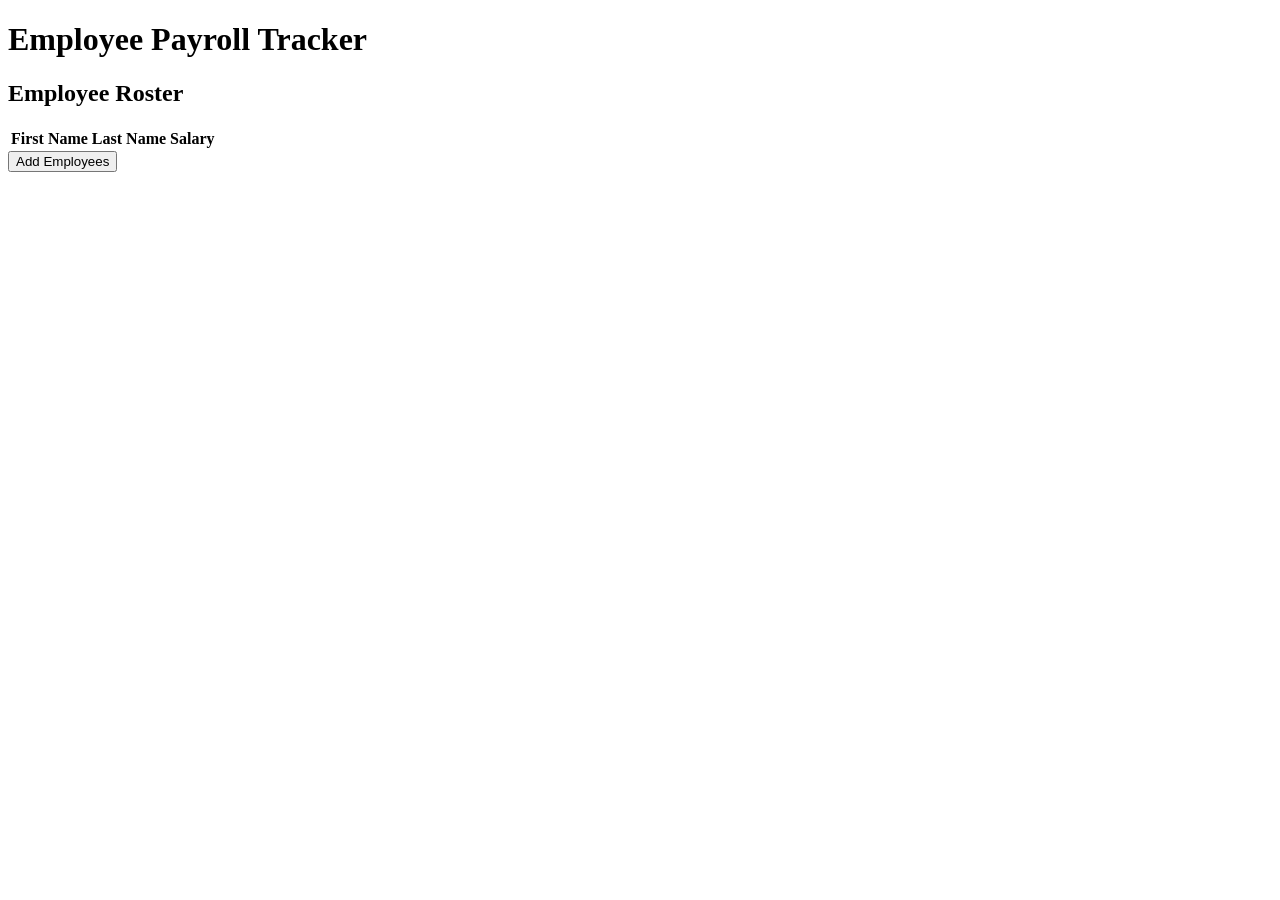
==== index.html @ 83fb4e94 "added README and screenshot, changed file structure to resemble previous projects" ====
<!DOCTYPE html>
<html lang="en">


<head>
  <meta charset="UTF-8" />
  <meta name="viewport" content="width=device-width, initial-scale=1.0" />
  <meta http-equiv="X-UA-Compatible" content="ie=edge" />
  <title>Employee Payroll Tracker</title>
  <link rel="stylesheet" href="style.css" />
</head>


<body>
  <div class="wrapper">
    <header>
      <h1>Employee Payroll Tracker</h1>
    </header>
    <div class="card">
      <div class="card-header">
       <h2>Employee Roster</h2>
      </div>
      <div class="card-body">
       <table>
        <thead>
          <tr>
            <th>First Name</th>
            <th>Last Name</th>
            <th>Salary</th>
          </tr>
        </thead>
        <tbody id="employee-table">
        </tbody>
       </table>
      </div>
      <div class="card-footer">
        <button id="add-employees-btn" class="btn">Add Employees</button>
      </div>
    </div>
  </div>
  <script src="script.js"></script>
</body>


</html>
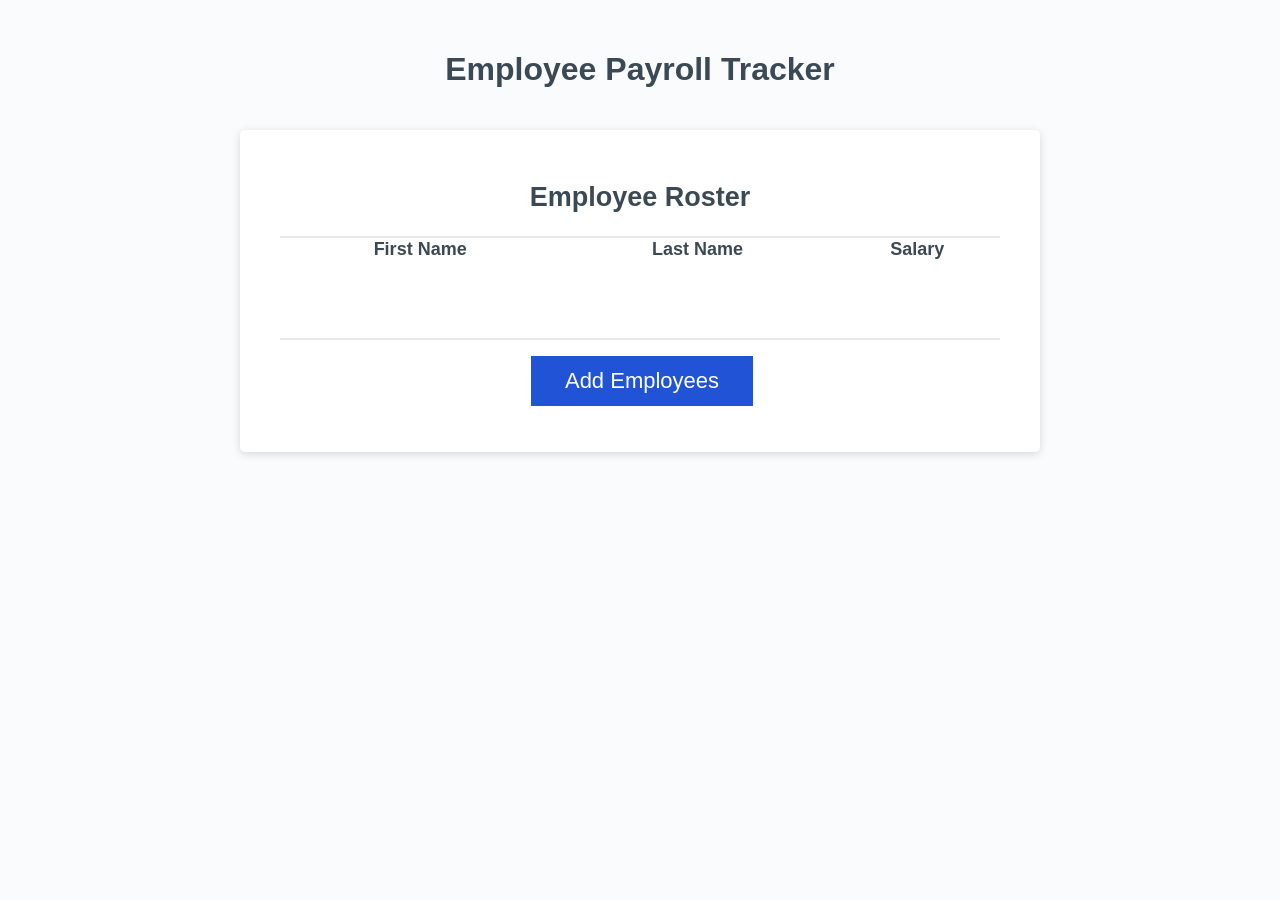
==== commit 421b8955: "adjusted file structure, reconnected js and css to index, commented throughout js" ====
--- a/index.html
+++ b/index.html
@@ -7,7 +7,7 @@
   <meta name="viewport" content="width=device-width, initial-scale=1.0" />
   <meta http-equiv="X-UA-Compatible" content="ie=edge" />
   <title>Employee Payroll Tracker</title>
-  <link rel="stylesheet" href="style.css" />
+  <link rel="stylesheet" href="./assets/style.css" />
 </head>
 
 
@@ -38,7 +38,7 @@
       </div>
     </div>
   </div>
-  <script src="script.js"></script>
+  <script src="./assets/script.js"></script>
 </body>
 
 
--- a/assets/style.css
+++ b/assets/style.css
@@ -0,0 +1,131 @@
+*,
+*::before,
+*::after {
+  box-sizing: border-box;
+}
+
+html,
+body,
+.wrapper {
+  height: 100%;
+  margin: 0;
+  padding: 0;
+}
+
+body {
+  font-family: sans-serif;
+  background-color: #f9fbfd;
+}
+
+.wrapper {
+  padding-top: 30px;
+  padding-left: 20px;
+  padding-right: 20px;
+}
+
+header {
+  text-align: center;
+  padding: 20px;
+  padding-top: 0px;
+  color: hsl(206, 17%, 28%);
+}
+
+h2 {
+  text-align: center;
+}
+
+.card {
+  background-color: hsl(0, 0%, 100%);
+  border-radius: 5px;
+  border-width: 1px;
+  box-shadow: rgba(0, 0, 0, 0.15) 0px 2px 8px 0px;
+  color: hsl(206, 17%, 28%);
+  font-size: 18px;
+  margin: 0 auto;
+  max-width: 800px;
+  padding: 30px 40px;
+}
+
+.card-header::after {
+  content: " ";
+  display: block;
+  width: 100%;
+  background: #e7e9eb;
+  height: 2px;
+}
+
+.card-body {
+  min-height: 100px;
+}
+
+table {
+  width:100%;
+  border-spacing: 0;
+  border-collapse: collapse;
+}
+
+td{
+  text-align: center;
+  border:4px solid black;
+}
+
+tbody tr:nth-child(even) {
+  background-color: hsl(223, 64%, 90%);
+}
+
+.card-footer {
+  text-align: center;
+}
+
+.card-footer::before {
+  content: " ";
+  display: block;
+  width: 100%;
+  background: #e7e9eb;
+  height: 2px;
+}
+
+.card-footer::after {
+  content: " ";
+  display: block;
+  clear: both;
+}
+
+.btn {
+  border: none;
+  background-color: hsl(223, 74%, 48%);
+  box-shadow: rgba(0, 0, 0, 0.1) 0px 1px 6px 0px rgba(0, 0, 0, 0.2) 0px 1px 1px
+    0px;
+  color: hsl(0, 0%, 100%);
+  display: inline-block;
+  font-size: 22px;
+  line-height: 22px;
+  margin: 16px 16px 16px 20px;
+  padding: 14px 34px;
+  text-align: center;
+  cursor: pointer;
+}
+
+.addEmployeesBtn[disabled] {
+  cursor: default;
+  background: #c0c7cf;
+}
+
+.float-right {
+  float: right;
+}
+
+
+@media (max-width: 690px) {
+  .btn {
+    font-size: 1rem;
+    margin: 16px 0px 0px 0px;
+    padding: 10px 15px;
+  }
+}
+
+@media (max-width: 500px) {
+  .btn {
+    font-size: 0.8rem;
+  }
+}
